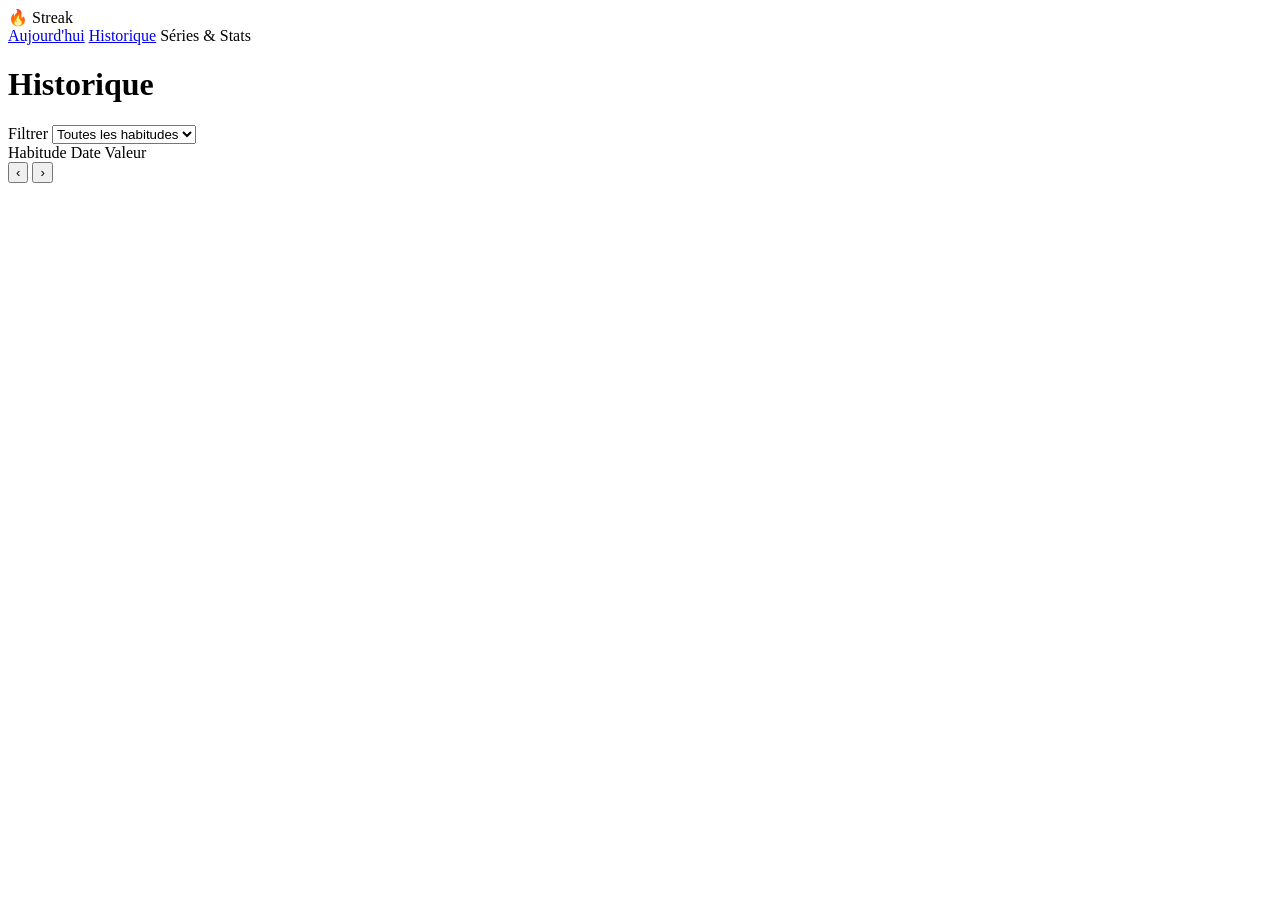
==== static/historique.html @ 7c1700aa "feat: add history page" ====
<!doctype html>
<html lang="fr">
<head>
  <meta charset="utf-8" />
  <meta name="viewport" content="width=device-width, initial-scale=1" />
  <title>Streak — Historique</title>
  <link rel="stylesheet" href="/style.css" />
</head>
<body>
  <nav class="topbar">
    <div class="brand">
      <span class="logo">🔥</span>
      <span class="brand-name">Streak</span>
    </div>
    <div class="tabs">
      <a href="/" class="tab">Aujourd'hui</a>
      <a href="/historique.html" class="tab active">Historique</a>
      <span class="tab disabled" title="Bientôt disponible">Séries &amp; Stats</span>
    </div>
  </nav>

  <header class="day-header">
    <div class="day-header-main">
      <h1>Historique</h1>
    </div>

    <div class="field-group">
      <span class="field-label">Filtrer</span>
      <select id="habit-filter">
        <option value="">Toutes les habitudes</option>
      </select>
    </div>
  </header>

  <main>
    <section>
      <div class="history-table">
        <div class="history-row history-row-head">
          <span>Habitude</span>
          <span>Date</span>
          <span>Valeur</span>
          <span></span>
        </div>
        <div id="history-rows"></div>
      </div>

      <div class="section-header-row">
        <span id="history-summary"></span>
        <div class="pagination-info">
          <button type="button" id="history-prev" class="pagination-arrow" aria-label="Précédent">‹</button>
          <button type="button" id="history-next" class="pagination-arrow" aria-label="Suivant">›</button>
        </div>
      </div>
    </section>
  </main>

  <script src="/historique.js"></script>
</body>
</html>
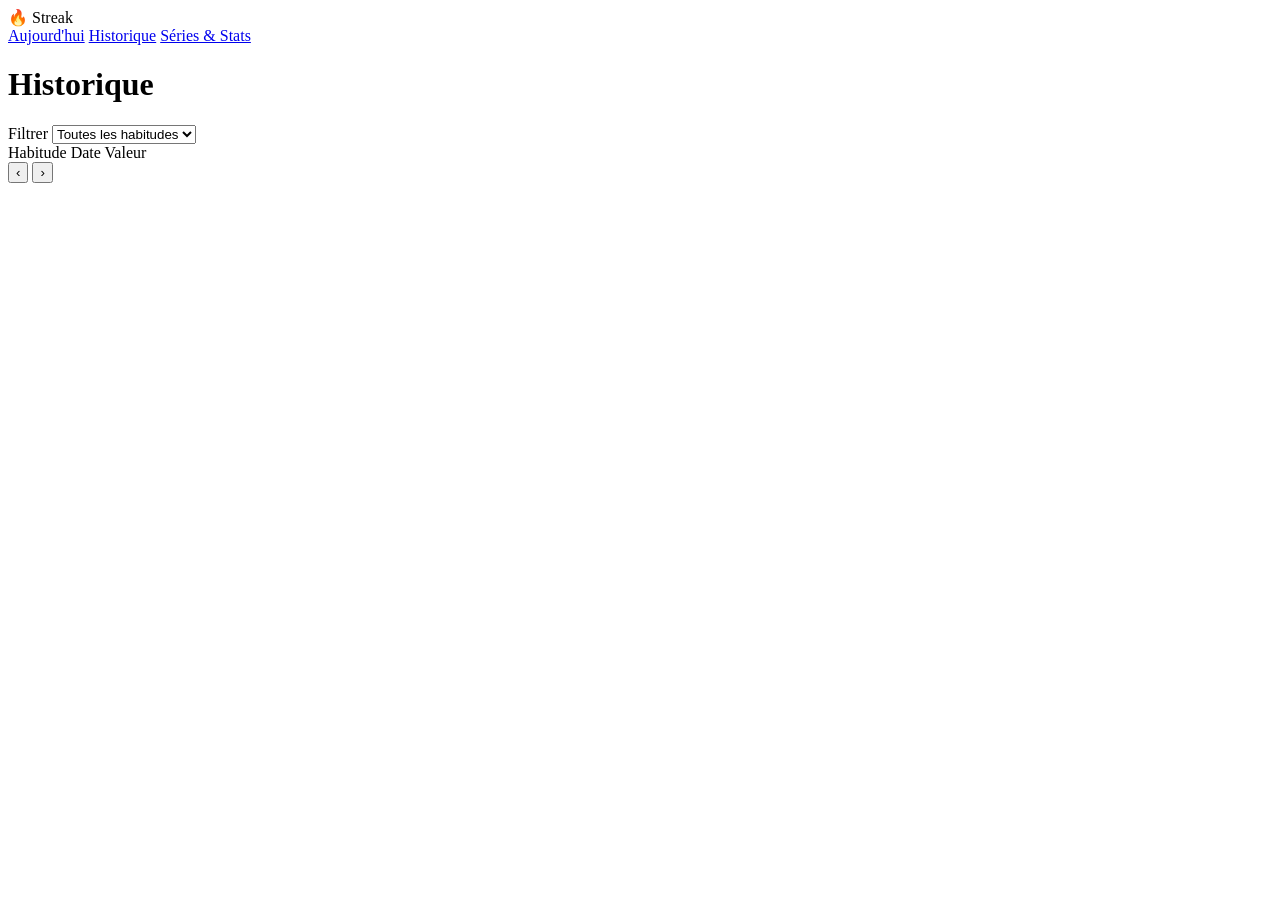
==== commit c8e79e05: "feat: add stats page + known issues" ====
--- a/static/historique.html
+++ b/static/historique.html
@@ -15,7 +15,7 @@
     <div class="tabs">
       <a href="/" class="tab">Aujourd'hui</a>
       <a href="/historique.html" class="tab active">Historique</a>
-      <span class="tab disabled" title="Bientôt disponible">Séries &amp; Stats</span>
+      <a href="/series-stats.html" class="tab">Séries &amp; Stats</a>
     </div>
   </nav>
 
